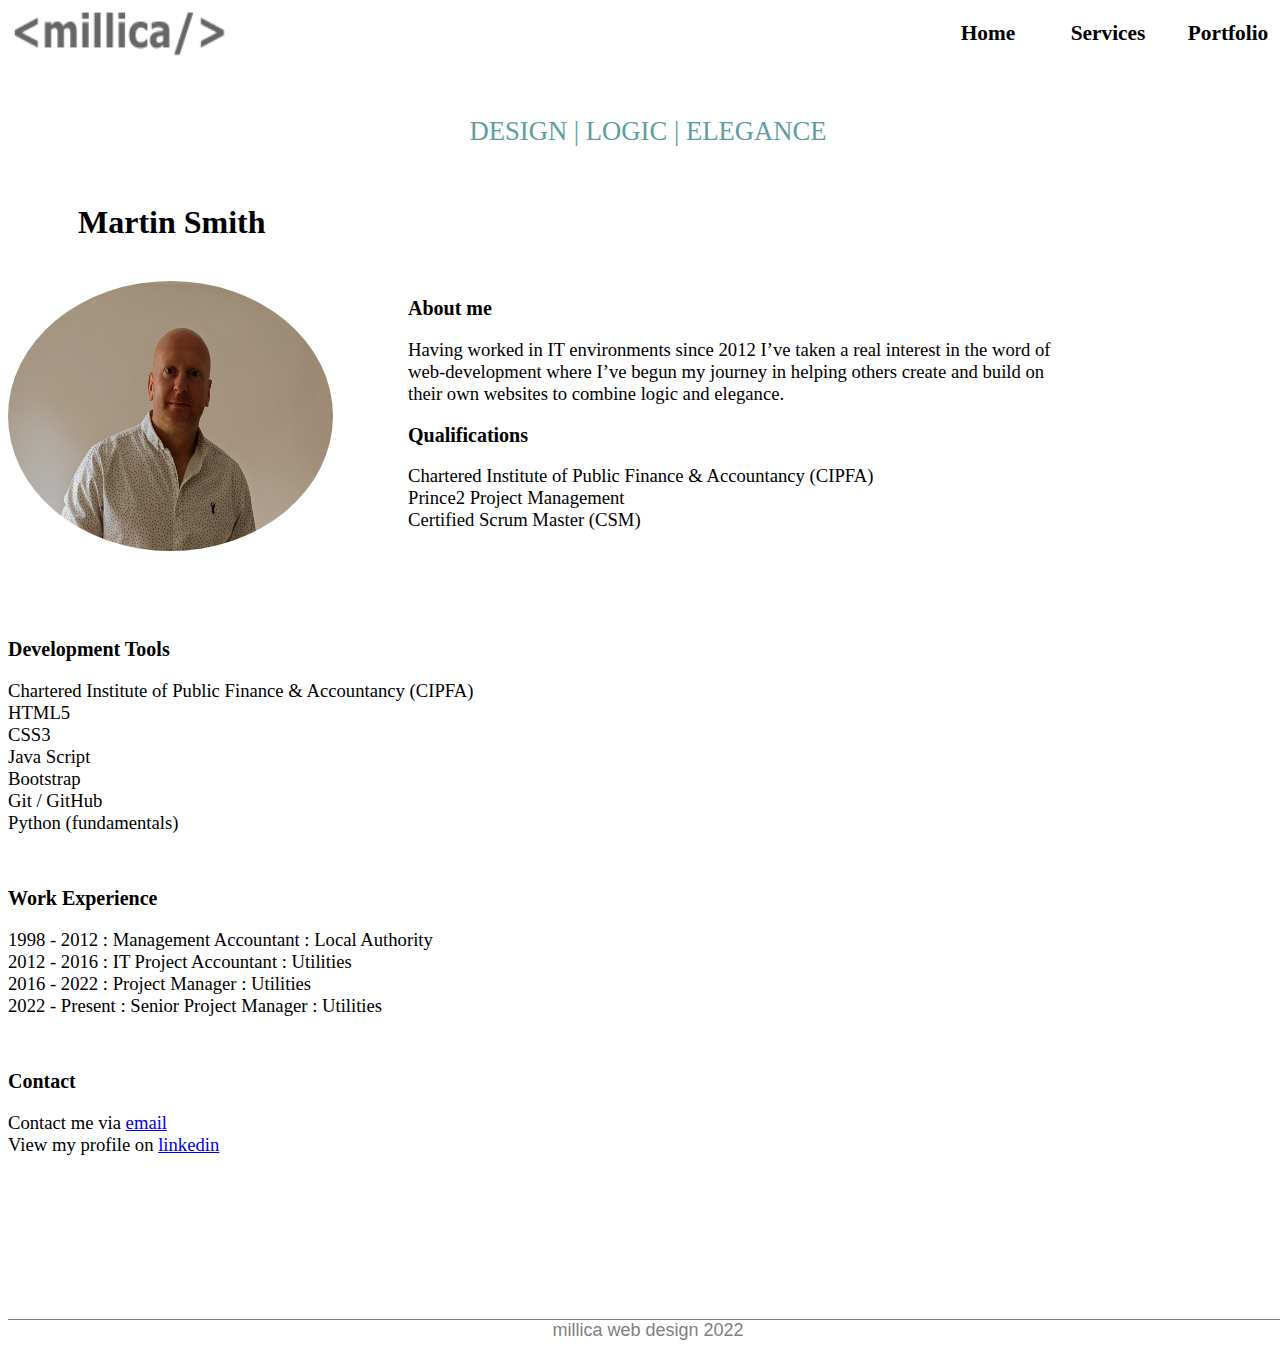
==== index.html @ 21f67f3f "1st commit" ====
<!DOCTYPE html>
<html lang="en">
<head>
    <meta charset="UTF-8">
    <link rel="stylesheet" type="text/css" href="stylesheet.css" />
    <title>Martin Smith Profile</title> 
</head>

<body>
<div id="wrapper">

<img id="logo" src="images/millica_logo_1.png" alt="">

<div id="nav">
<a href="#"><div id="home">Home</div></a>
<a href="services.html"><div id="services">Services</div></a>
<a href="portfolio.html"><div id="portfolio">Portfolio</div></a>
</div>

<br><br><br><br><br>
<h1 id="motto">DESIGN | LOGIC | ELEGANCE</h1>
<br>
<h1 id="index_name">Martin Smith</h1>
<br>

<img id="profile" src="images/profile_pic_1.jpg" alt="">

<h2 class="h2float">About me</h2>
<p id="para1">Having worked in IT environments since 2012 I’ve taken a real interest in the word of web-development where I’ve begun my journey in helping others create and build on their own websites to combine logic and elegance. 
</p>

<h2 class="h2float">Qualifications</h2>
<ul id="list1">
    <li>Chartered Institute of Public Finance & Accountancy (CIPFA)</li>
    <li>Prince2 Project Management</li>
    <li>Certified Scrum Master (CSM)</li>
</ul>

<br><br><br><br>

<h2 class="h2nofloat">Development Tools</h2>
<ul class="list2">
    <li>Chartered Institute of Public Finance & Accountancy (CIPFA)</li>
    <li>HTML5</li>
    <li>CSS3</li>
    <li>Java Script</li>
    <li>Bootstrap</li>
    <li>Git / GitHub</li>
    <li>Python (fundamentals)</li>
</ul>

<br>

<h2 class="h2nofloat">Work Experience</h2>
<ul class="list2">
    <li>1998 - 2012 : Management Accountant : Local Authority</li>
    <li>2012 - 2016 : IT Project Accountant : Utilities</li>
    <li>2016 - 2022 : Project Manager : Utilities</li>
    <li>2022 - Present : Senior Project Manager : Utilities</li>
</ul>

<br>

<h2 class="h2nofloat">Contact</h2>
<ul class="list2">
    <li>Contact me via <a href="mailto:smithm952@hotmail.co.uk"> email </a></li>
    <li>View my profile on <a href="https://www.linkedin.com/in/martin-smith-277b85254">linkedin</a></li>
    <li></li>
    <li></li>
</ul>

<br><br><br><br><br><br><br><br>
<footer>millica web design 2022</footer>
</div> <!--closing div for div id="wrapper"-->
</body>
---- stylesheet.css ----
/* home page */
#wrapper {
    margin: 0 auto;
    width: 1280px;
    } 

#logo {
    height: 50px;
    width: 220px;
    float: left;
}

#nav {
    float: right;
    width: 360px;
    height: 50px;
    font-family: calibri;
    font-size: 16pt;
    font-weight: bold;
    text-align: center;
    background-color: none;
}
#nav:hover{
        cursor: pointer;
}

#home {
    width: 120px;
    line-height: 50px;
    float: left;
    color: black;
}
#home:hover{
        background-color: cadetblue;
        color: white;
}

#services {
    width: 120px;
    line-height: 50px;
    float: left;
    color: black;
    }
#services:hover{
        background-color:cadetblue;
        color: white;
    }

#portfolio {
    width: 120px;
    line-height: 50px;
    float: left;
    color: black;
    }
#portfolio:hover{
        background-color: cadetblue;
        color: white;
    }

#motto {
    font-family: Calibri;
    font: weight 10px;
    font-size: 20pt;
    font-weight:lighter;
    color:cadetblue;
    text-align: center;
}

#index_name {
    font-family: calibri;
    padding-left: 70px;
}

#profile {
    width: 325px;
    height: 270px;
    border-radius: 50%;
    float:left;
    padding-left: 0px;

}

.h2float {
    padding-left: 400px;
    font-family: calibri;
    font-size: 15pt;
}

#para1 {
    padding-left: 400px;
    font-family: calibri;
    font-size: 14pt;
    width: 670px;
}

#list1 {
    padding-left: 400px;
    font-family: calibri;
    font-size: 14pt;
    width: 670px;
    list-style-type: none;
}

.h2nofloat {
    font-family: calibri;
    font-size: 15pt;
}

.list2 {
    font-family: calibri;
    font-size: 14pt;
    width: 670px;
    list-style-type: none;
    padding-left: 0px;
}

footer {
    font-size: 18px;
    font-family: arial; 
    color: grey; 
    text-align: center;
    padding-bottom: 0px;
    border-top-style: solid;
    border-top-color: grey;
    border-top-width: 1px;
}

/* services page */

#services_img {
    width: 404px;
    height: 297px;
    border-radius: 5%;
    float: left;
}

#services_name {
    font-family: calibri;
    padding-left: 500px
}


#list3 {
    font-family: calibri;
    font-size: 18pt;
    list-style-type: square;
    padding-left: 500px;   
}

/* portfolio page */

#portfolio_name{
    font-family: calibri;
}

#para2 {
    font-family: calibri;
    font-size: 14pt;
    width: 870px;
}
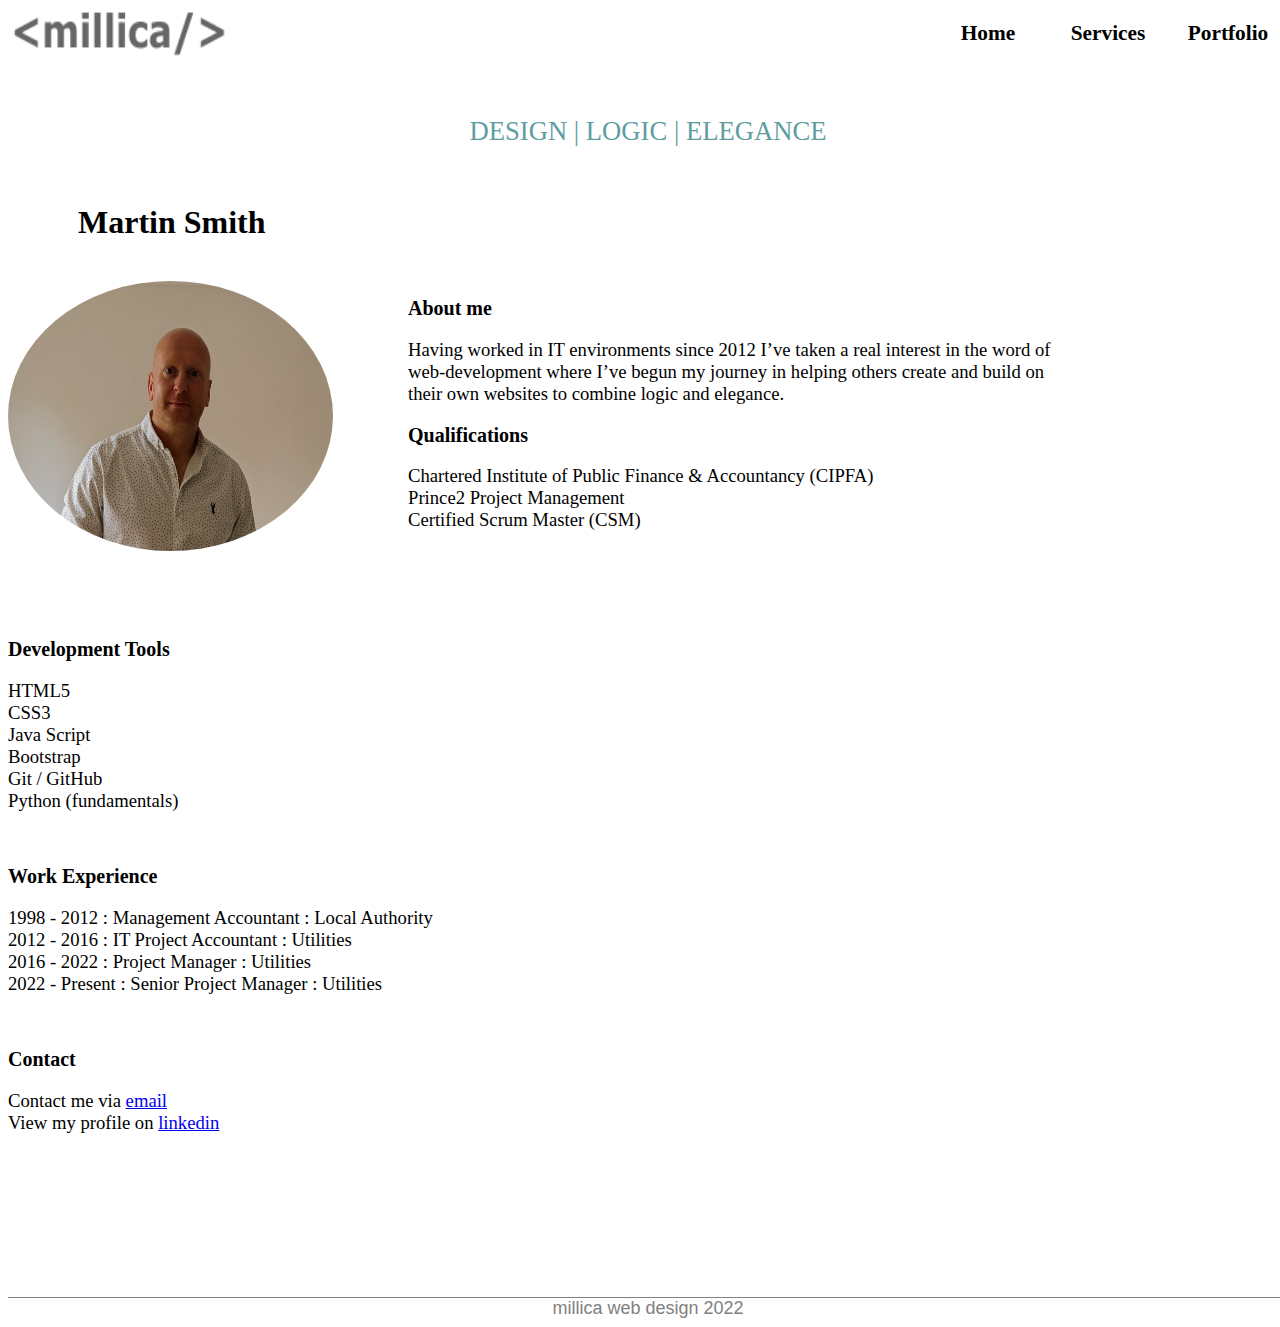
==== commit 06cd46ff: "correction to an error on index page" ====
--- a/index.html
+++ b/index.html
@@ -40,7 +40,6 @@
 
 <h2 class="h2nofloat">Development Tools</h2>
 <ul class="list2">
-    <li>Chartered Institute of Public Finance & Accountancy (CIPFA)</li>
     <li>HTML5</li>
     <li>CSS3</li>
     <li>Java Script</li>
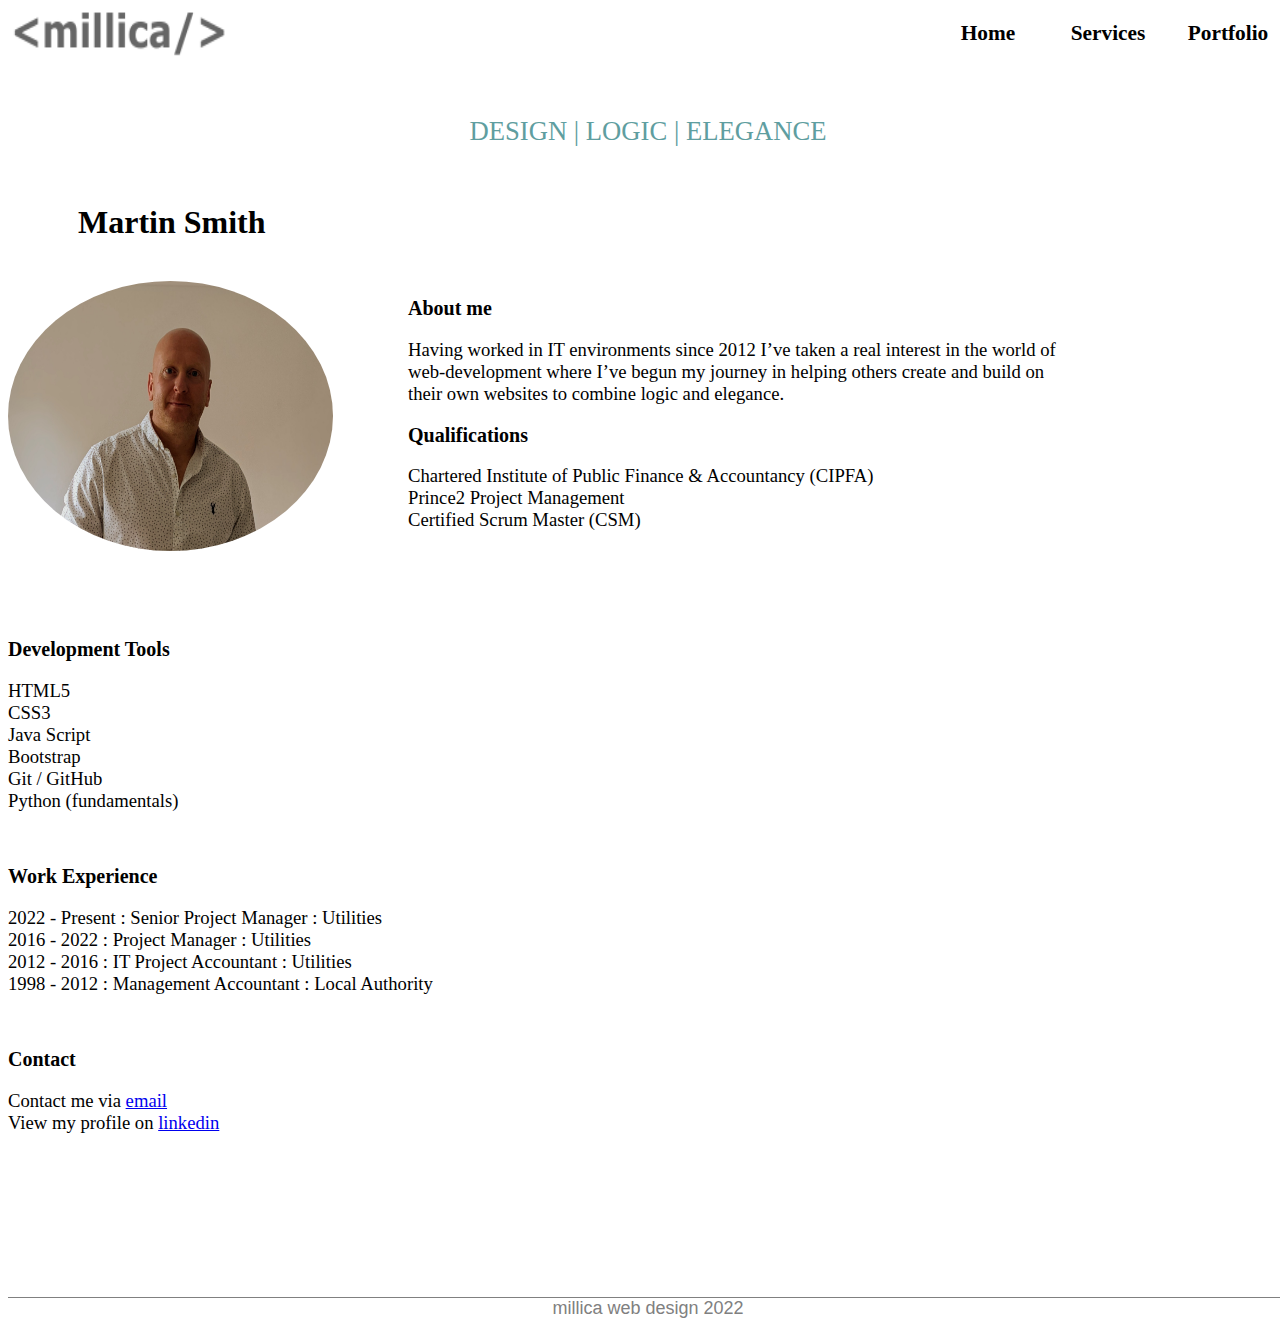
==== commit 50d8824e: "modified index errors" ====
--- a/index.html
+++ b/index.html
@@ -2,6 +2,7 @@
 <html lang="en">
 <head>
     <meta charset="UTF-8">
+    <meta name="viewport" content="width=device-width, initial-scale=1.0">
     <link rel="stylesheet" type="text/css" href="stylesheet.css" />
     <title>Martin Smith Profile</title> 
 </head>
@@ -26,7 +27,7 @@
 <img id="profile" src="images/profile_pic_1.jpg" alt="">
 
 <h2 class="h2float">About me</h2>
-<p id="para1">Having worked in IT environments since 2012 I’ve taken a real interest in the word of web-development where I’ve begun my journey in helping others create and build on their own websites to combine logic and elegance. 
+<p id="para1">Having worked in IT environments since 2012 I’ve taken a real interest in the world of web-development where I’ve begun my journey in helping others create and build on their own websites to combine logic and elegance. 
 </p>
 
 <h2 class="h2float">Qualifications</h2>
@@ -52,10 +53,10 @@
 
 <h2 class="h2nofloat">Work Experience</h2>
 <ul class="list2">
+    <li>2022 - Present : Senior Project Manager : Utilities</li>
+    <li>2016 - 2022 : Project Manager : Utilities</li>
+    <li>2012 - 2016 : IT Project Accountant : Utilities</li>
     <li>1998 - 2012 : Management Accountant : Local Authority</li>
-    <li>2012 - 2016 : IT Project Accountant : Utilities</li>
-    <li>2016 - 2022 : Project Manager : Utilities</li>
-    <li>2022 - Present : Senior Project Manager : Utilities</li>
 </ul>
 
 <br>
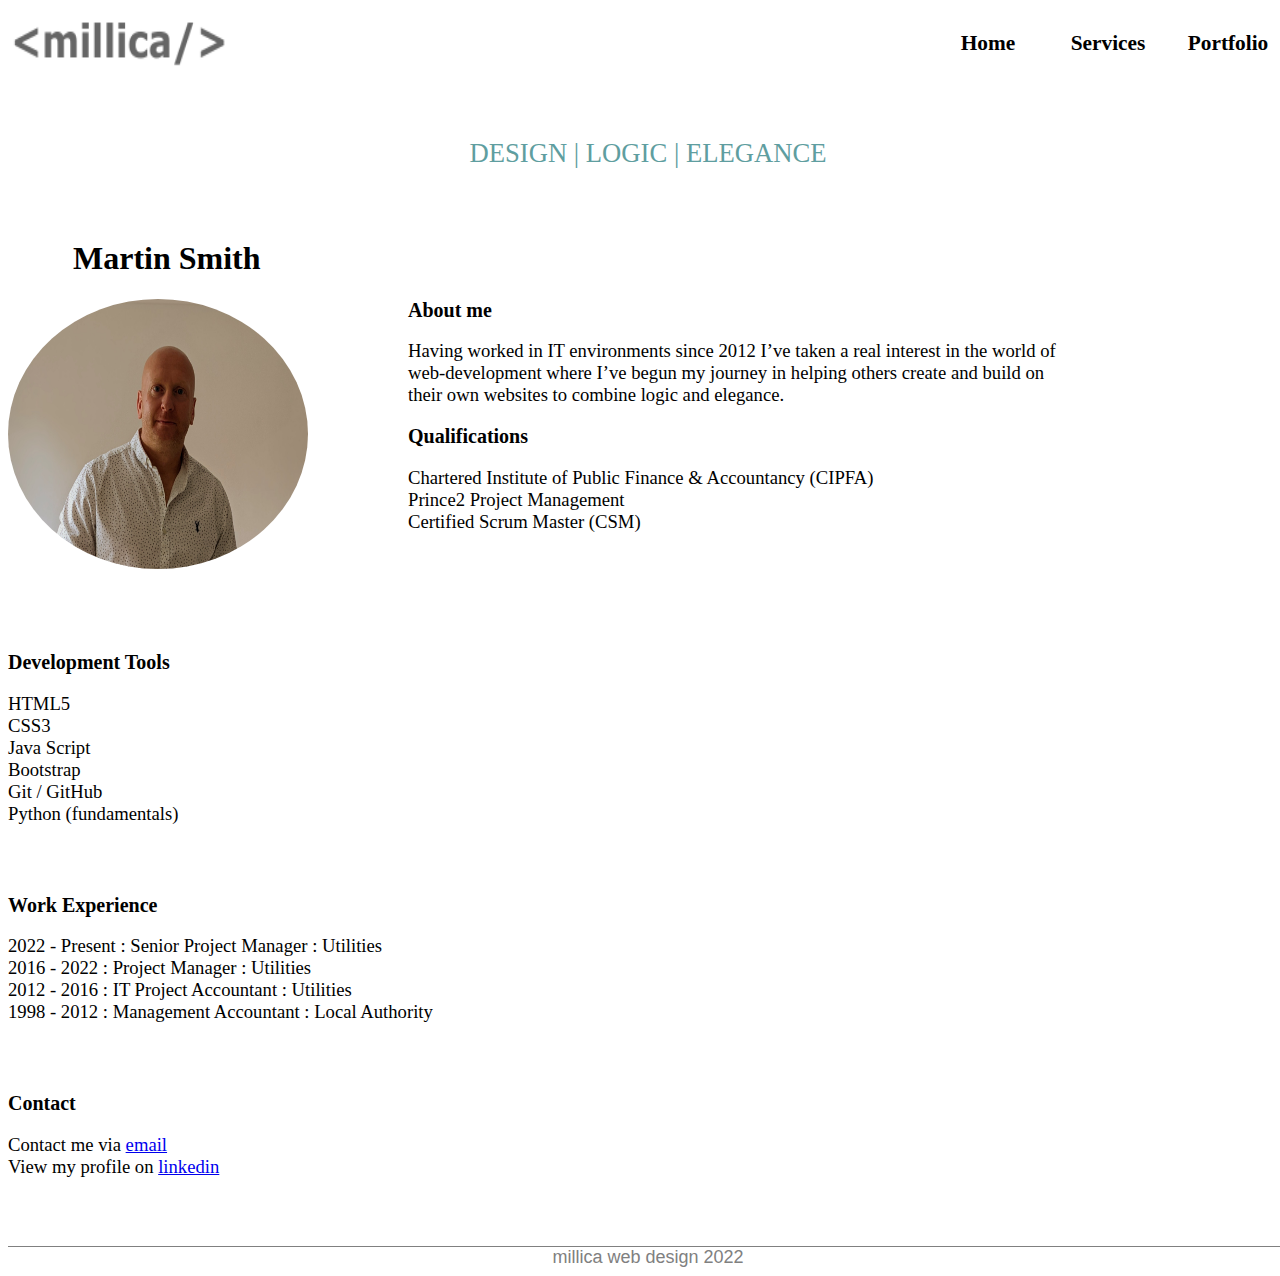
==== commit a47c0001: "media query 1st run" ====
--- a/index.html
+++ b/index.html
@@ -1,6 +1,7 @@
 <!DOCTYPE html>
 <html lang="en">
 <head>
+    <meta name="viewport" content="width=device-width, initial-scale=1.0"> <!-- needed for every page?-->
     <meta charset="UTF-8">
     <meta name="viewport" content="width=device-width, initial-scale=1.0">
     <link rel="stylesheet" type="text/css" href="stylesheet.css" />
@@ -18,11 +19,9 @@
 <a href="portfolio.html"><div id="portfolio">Portfolio</div></a>
 </div>
 
-<br><br><br><br><br>
 <h1 id="motto">DESIGN | LOGIC | ELEGANCE</h1>
-<br>
+
 <h1 id="index_name">Martin Smith</h1>
-<br>
 
 <img id="profile" src="images/profile_pic_1.jpg" alt="">
 
@@ -37,9 +36,7 @@
     <li>Certified Scrum Master (CSM)</li>
 </ul>
 
-<br><br><br><br>
-
-<h2 class="h2nofloat">Development Tools</h2>
+<h2 id="h2nofloat">Development Tools</h2>
 <ul class="list2">
     <li>HTML5</li>
     <li>CSS3</li>
@@ -49,9 +46,7 @@
     <li>Python (fundamentals)</li>
 </ul>
 
-<br>
-
-<h2 class="h2nofloat">Work Experience</h2>
+<h2 id="h3nofloat">Work Experience</h2>
 <ul class="list2">
     <li>2022 - Present : Senior Project Manager : Utilities</li>
     <li>2016 - 2022 : Project Manager : Utilities</li>
@@ -59,9 +54,7 @@
     <li>1998 - 2012 : Management Accountant : Local Authority</li>
 </ul>
 
-<br>
-
-<h2 class="h2nofloat">Contact</h2>
+<h2 id="h4nofloat">Contact</h2>
 <ul class="list2">
     <li>Contact me via <a href="mailto:smithm952@hotmail.co.uk"> email </a></li>
     <li>View my profile on <a href="https://www.linkedin.com/in/martin-smith-277b85254">linkedin</a></li>
@@ -69,7 +62,9 @@
     <li></li>
 </ul>
 
-<br><br><br><br><br><br><br><br>
+<div id="ftrplacement">
 <footer>millica web design 2022</footer>
+</div>
+
 </div> <!--closing div for div id="wrapper"-->
 </body>--- a/stylesheet.css
+++ b/stylesheet.css
@@ -64,19 +64,23 @@
     font-weight:lighter;
     color:cadetblue;
     text-align: center;
+    padding-top: 120px;
 }
 
 #index_name {
     font-family: calibri;
-    padding-left: 70px;
+    padding-left: 65px;
+    padding-top: 50px;
 }
 
 #profile {
-    width: 325px;
+    padding-top: 0px;
+    width: 300px;
     height: 270px;
     border-radius: 50%;
     float:left;
     padding-left: 0px;
+    
 
 }
 
@@ -101,17 +105,33 @@
     list-style-type: none;
 }
 
-.h2nofloat {
-    font-family: calibri;
-    font-size: 15pt;
-}
-
+#h2nofloat {
+    font-family: calibri;
+    font-size: 15pt;
+    padding-top: 100px;
+}
+
+#h3nofloat {
+    font-family: calibri;
+    font-size: 15pt;
+    padding-top: 50px;
+}
+
+#h4nofloat {
+    font-family: calibri;
+    font-size: 15pt;
+    padding-top: 50px;
+}
 .list2 {
     font-family: calibri;
     font-size: 14pt;
     width: 670px;
     list-style-type: none;
     padding-left: 0px;
+}
+
+#ftrplacement {
+    padding-top: 50px;
 }
 
 footer {
@@ -157,4 +177,76 @@
     font-family: calibri;
     font-size: 14pt;
     width: 870px;
-}+}
+
+@media only screen and (max-width: 600px) {
+    /*
+    body {
+        background-color: whits;
+        } 
+    */
+    #wrapper {
+        width: 100%;
+        }
+    
+    #logo {
+        height: 30px;
+        width: 130px;
+        padding-bottom: 5px;
+        }
+    
+    #nav {
+        width: 100%;
+        }
+    
+    #index_name {
+            width: 100%;
+        }
+
+    #profile {
+        width: 260px;
+        height: 240px;
+        float:none;
+        }
+    
+    .h2float {
+        padding-top: 10px;
+        padding-left: 5px;
+        }
+    
+    #para1 {
+        padding-left: 5px;
+        width: 100%;
+        }
+
+    #list1 {
+        padding-left: 5px;
+        }
+
+    #list2 {
+        padding-left: 5px;
+        }
+
+    #services_img {
+        width: 380px;
+        height: 260px;
+        border-radius: 5%;
+        float: none;
+        }
+
+    #services_name {
+        padding-left: 5px
+        }
+
+    #list3 {
+        padding-left: 5px;   
+        }
+    
+        #para2 {
+            width: 100%;
+        }
+    
+    }
+
+
+    
